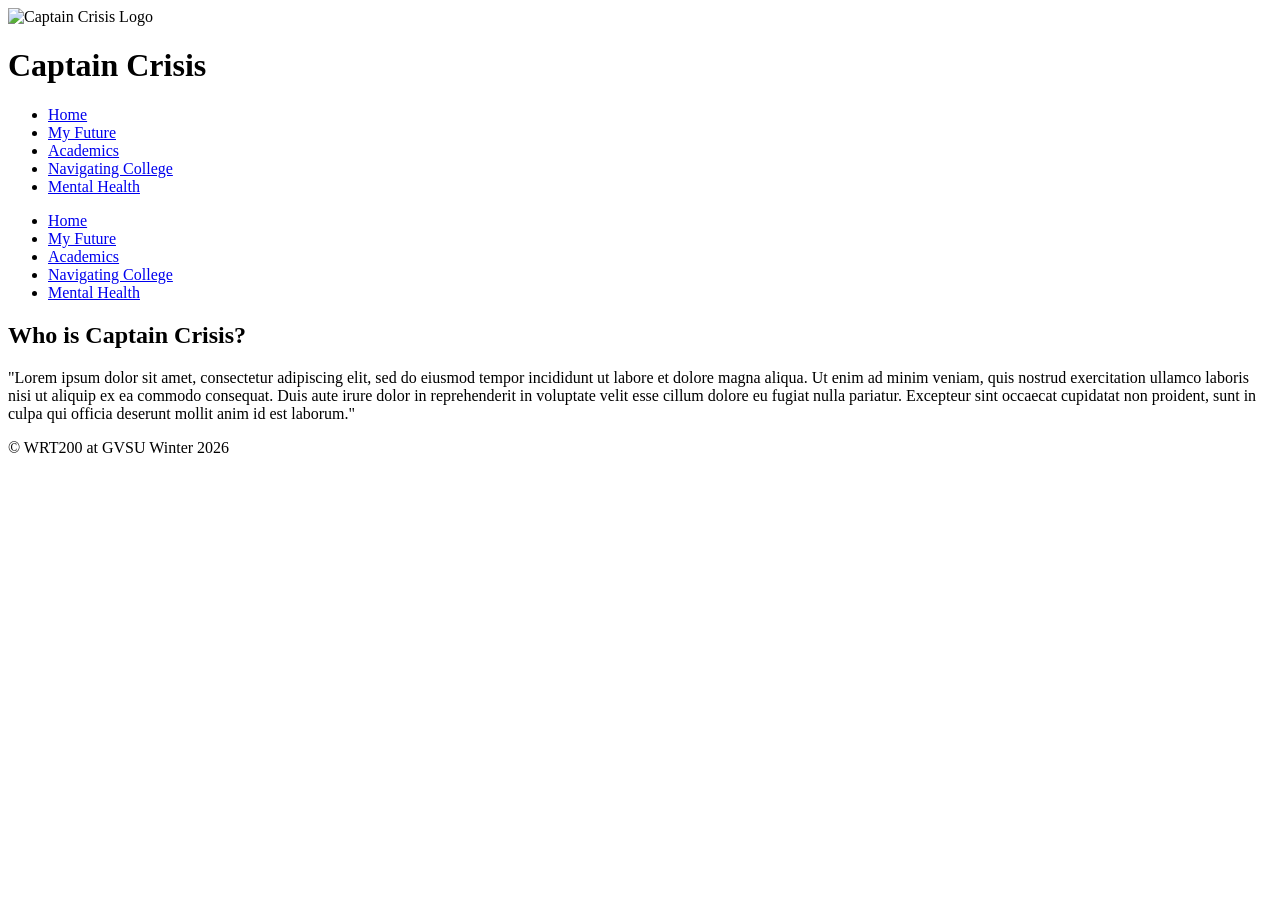
==== index.html @ 8355b02b "fixing what i broke with the initial commit" ====
<!DOCTYPE html>
<!-- 
Captain Crisis Website Project
WRT200
Andrew Anderson
!-->

<html lang="en">

<head>
	<title>Captain Crisis</title>
	<meta charset="utf-8">
	<!-- FOR GITHUB PAGES HOSTING -->
	<base href="/captaincrisis/">
	<link rel="stylesheet" href="css/styles.css">
	<meta name="viewport" content="width=device-width, initial-scale=1">
	<link rel="preconnect" href="https://fonts.googleapis.com">
	<link rel="preconnect" href="https://fonts.gstatic.com" crossorigin>
	<link
		href="https://fonts.googleapis.com/css2?family=Alfa+Slab+One&family=Raleway:ital,wght@0,100..900;1,100..900&display=swap"
		rel="stylesheet">
</head>

<body>
	<!-- use the header area for the website name or logo -->
	<header>
		<img src="images/CC.png" alt="Captain Crisis Logo">
		<h1>Captain Crisis</h1>
	</header>
	<!-- use the nav area to add hyperlinks to other pages within the site-->
	<nav class="mobile">
		<ul>
			<li><a href="index.html">Home</a></li>
			<li><a href="future.html">My Future</a></li>
			<li><a href="academics.html">Academics</a></li>
			<li><a href="navcollege.html">Navigating College</a></li>
			<li><a href="mentalhealth.html">Mental Health</a></li>
		</ul>
	</nav>

	<nav class="tablet-desktop">
		<ul>
			<li><a href="index.html">Home</a></li>
			<li><a href="future.html">My Future</a></li>
			<li><a href="academics.html">Academics</a></li>
			<li><a href="navcollege.html">Navigating College</a></li>
			<li><a href="mentalhealth.html">Mental Health</a></li>
		</ul>
	</nav>
	<!-- use the main area to add to the main content of the webpage-->
	<main>
		<div>
			<h2>Who is Captain Crisis?</h2>
			<p>"Lorem ipsum dolor sit amet, consectetur adipiscing elit, sed do eiusmod tempor incididunt ut labore et
				dolore magna aliqua. Ut enim ad minim veniam, quis nostrud exercitation ullamco laboris nisi ut aliquip
				ex ea commodo consequat. Duis aute irure dolor in reprehenderit in voluptate velit esse cillum dolore eu
				fugiat nulla pariatur. Excepteur sint occaecat cupidatat non proident, sunt in culpa qui officia
				deserunt mollit anim id est laborum."</p>
		</div>
	</main>
	<!--use the footer area to add webpage footer content-->
	<footer>
		<p>&copy; WRT200 at GVSU Winter 2026 </p>
	</footer>
</body>

</html>
---- css/styles.css ----
/* Author: Andrew Anderson
Date: 2.4.2025
File Name: styles.css */

/* Color variables */
:root {
    --gvblue: #0032A0;
    --carillon: #BA6F4c;
    --archway: #dec197;
}

/* Css reset */
body,
header,
nav,
main,
footer,
h1,
div,
img,
ul,
figure,
figcaption,
article,
aside {
    margin: 0;
    padding: 0;
    border: 0;
}

.mobile {
    display: block;
}

.tablet-desktop {
    display: none;
}

main {
    min-height: 55vh;
    margin: auto;
}

/* text style rules */
h1 {
    font-family: "Alfa Slab One", cursive;
    color: var(--gvblue);
    text-align: left;
    padding: 2%;
    font-size: 1.5em;
}

header {
    display: flex;
    margin: 4% 0 0 2%;
    align-items: center;
}

header img {
    max-width: 25%;
}

p {
    font-family: 'Raleway', sans-serif;
    color: #000;
    text-align: center;
    padding: 2%;
}

/* style rules for body and images */
body {
    background-color: white;
    max-width: 1000px;
    margin: auto;
}

img {
    max-width: 100%;
    display: block;
}

/* Nav bar style rules -- mobile */
nav {
    text-align: center;
    background-color: var(--gvblue);
}

nav ul {
    list-style-type: none;
    color: white;
}

nav ul li {
    border-top: white solid 1px;
    padding: 3%;
    font-family: 'Raleway', sans-serif;
}

nav ul li:first-child {
    border-top: none;
}

nav ul li a {
    display: block;
    text-decoration: none;
    color: white;
}

h2 {
    font-family: "Alfa Slab One", cursive;
    color: var(--gvblue);
    text-align: center;
    font-size: 4em;
}

p {
    font-size: 1.25em;
    padding: 0 2% 6% 6%;
}

/* Media Query for Tablet Viewport */
@media screen and (min-width: 630px),
print {

    /* Tablet Viewport: show tablet-desktop class, hide mobile class*/
    .tablet-desktop {
        display: block;
    }

    .mobile {
        display: none;
    }

    html {
        background-image: url("/images/background.jpg");
        background-size: cover;
        background-attachment: fixed;
        background-repeat: no-repeat;
    }

    h1 {
        font-family: "Alfa Slab One", cursive;
        color: var(--gvblue);
        text-align: left;
        padding: 2%;
        font-size: 4em;
    }

    nav ul {
        padding: 2%;
    }

    nav ul li {
        border: none;
        display: inline-block;
        padding: 1%;
        font-family: 'Raleway', sans-serif;
        font-size: 1.25em;
    }



}

/* Media Query for Desktop Viewport */
@media screen and (min-width: 1015px),
print {
    nav ul li:hover {
        background-color: var(--dark-olive);
    }
}
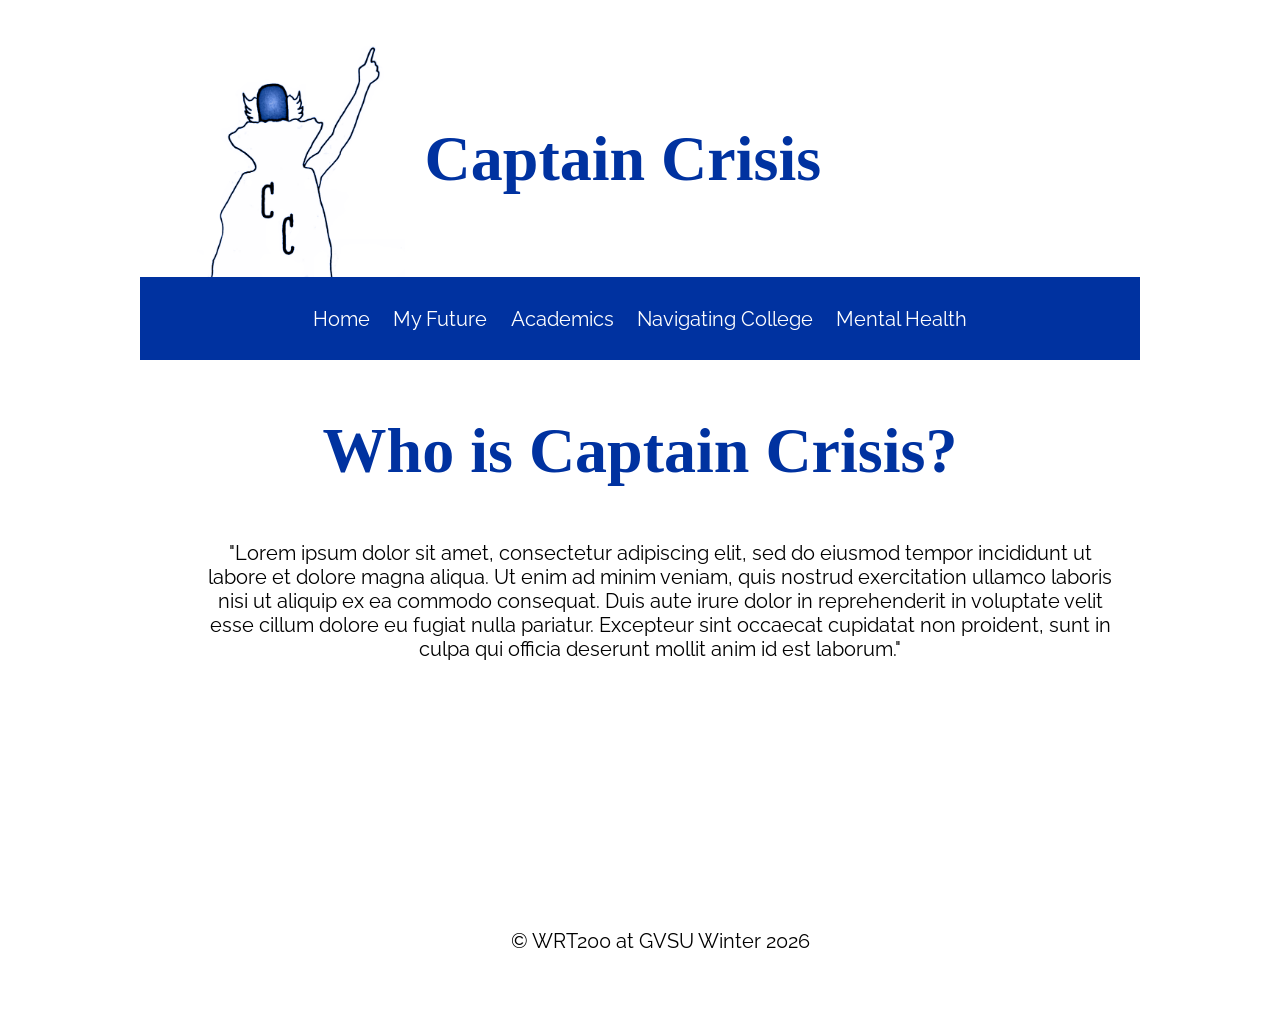
==== commit 8b5f85b9: "background image" ====
--- a/index.html
+++ b/index.html
@@ -11,7 +11,7 @@
 	<title>Captain Crisis</title>
 	<meta charset="utf-8">
 	<!-- FOR GITHUB PAGES HOSTING -->
-	<base href="/captaincrisis/">
+	<!-- <base href="/captaincrisis/"> -->
 	<link rel="stylesheet" href="css/styles.css">
 	<meta name="viewport" content="width=device-width, initial-scale=1">
 	<link rel="preconnect" href="https://fonts.googleapis.com">
--- a/css/styles.css
+++ b/css/styles.css
@@ -136,6 +136,8 @@
         background-size: cover;
         background-attachment: fixed;
         background-repeat: no-repeat;
+        background-color: rgba(255, 255, 255, 0.25); /* Semi-transparent white overlay */
+        background-blend-mode: lighten;
     }
 
     h1 {
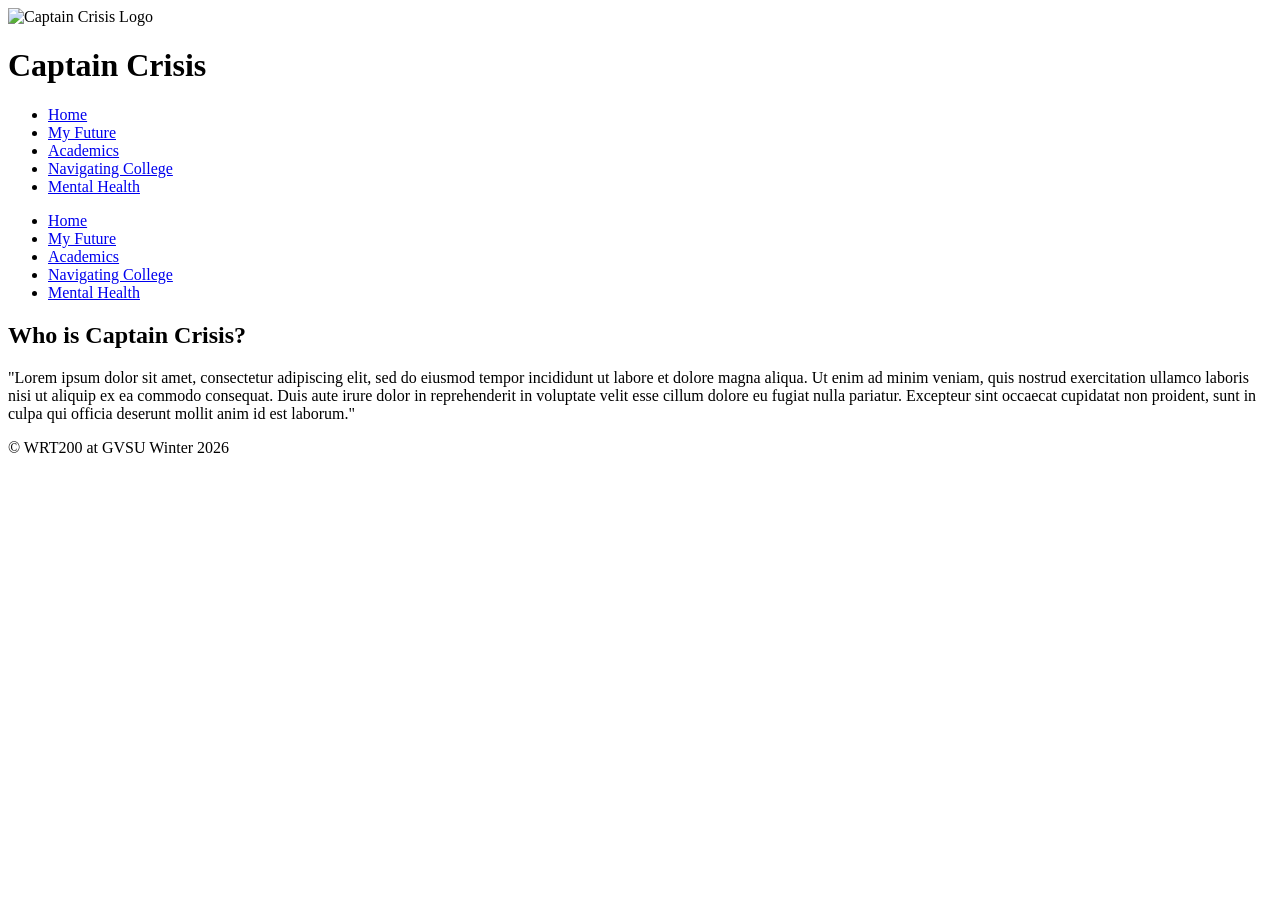
==== commit 29f19d8d: "omg i keep forgetting i commented out lines" ====
--- a/index.html
+++ b/index.html
@@ -11,7 +11,7 @@
 	<title>Captain Crisis</title>
 	<meta charset="utf-8">
 	<!-- FOR GITHUB PAGES HOSTING -->
-	<!-- <base href="/captaincrisis/"> -->
+	<base href="/captaincrisis/">
 	<link rel="stylesheet" href="css/styles.css">
 	<meta name="viewport" content="width=device-width, initial-scale=1">
 	<link rel="preconnect" href="https://fonts.googleapis.com">
